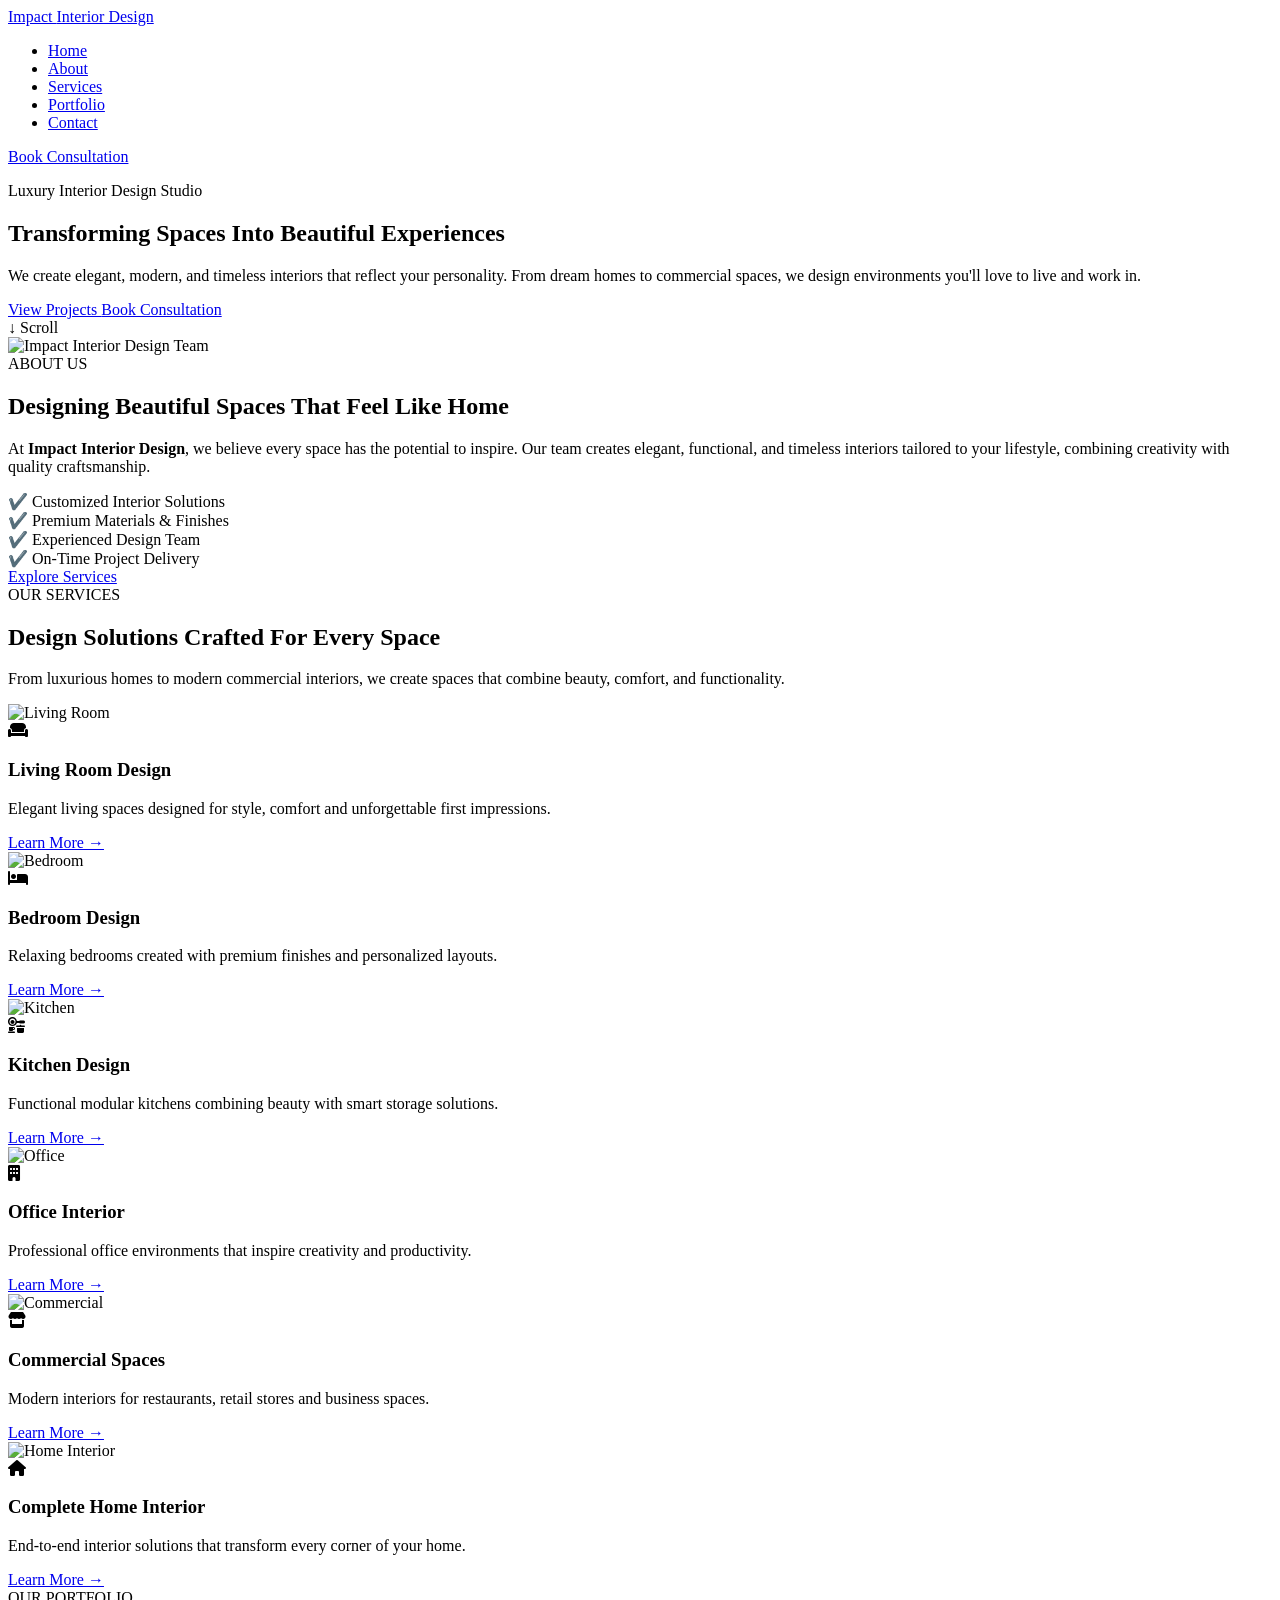
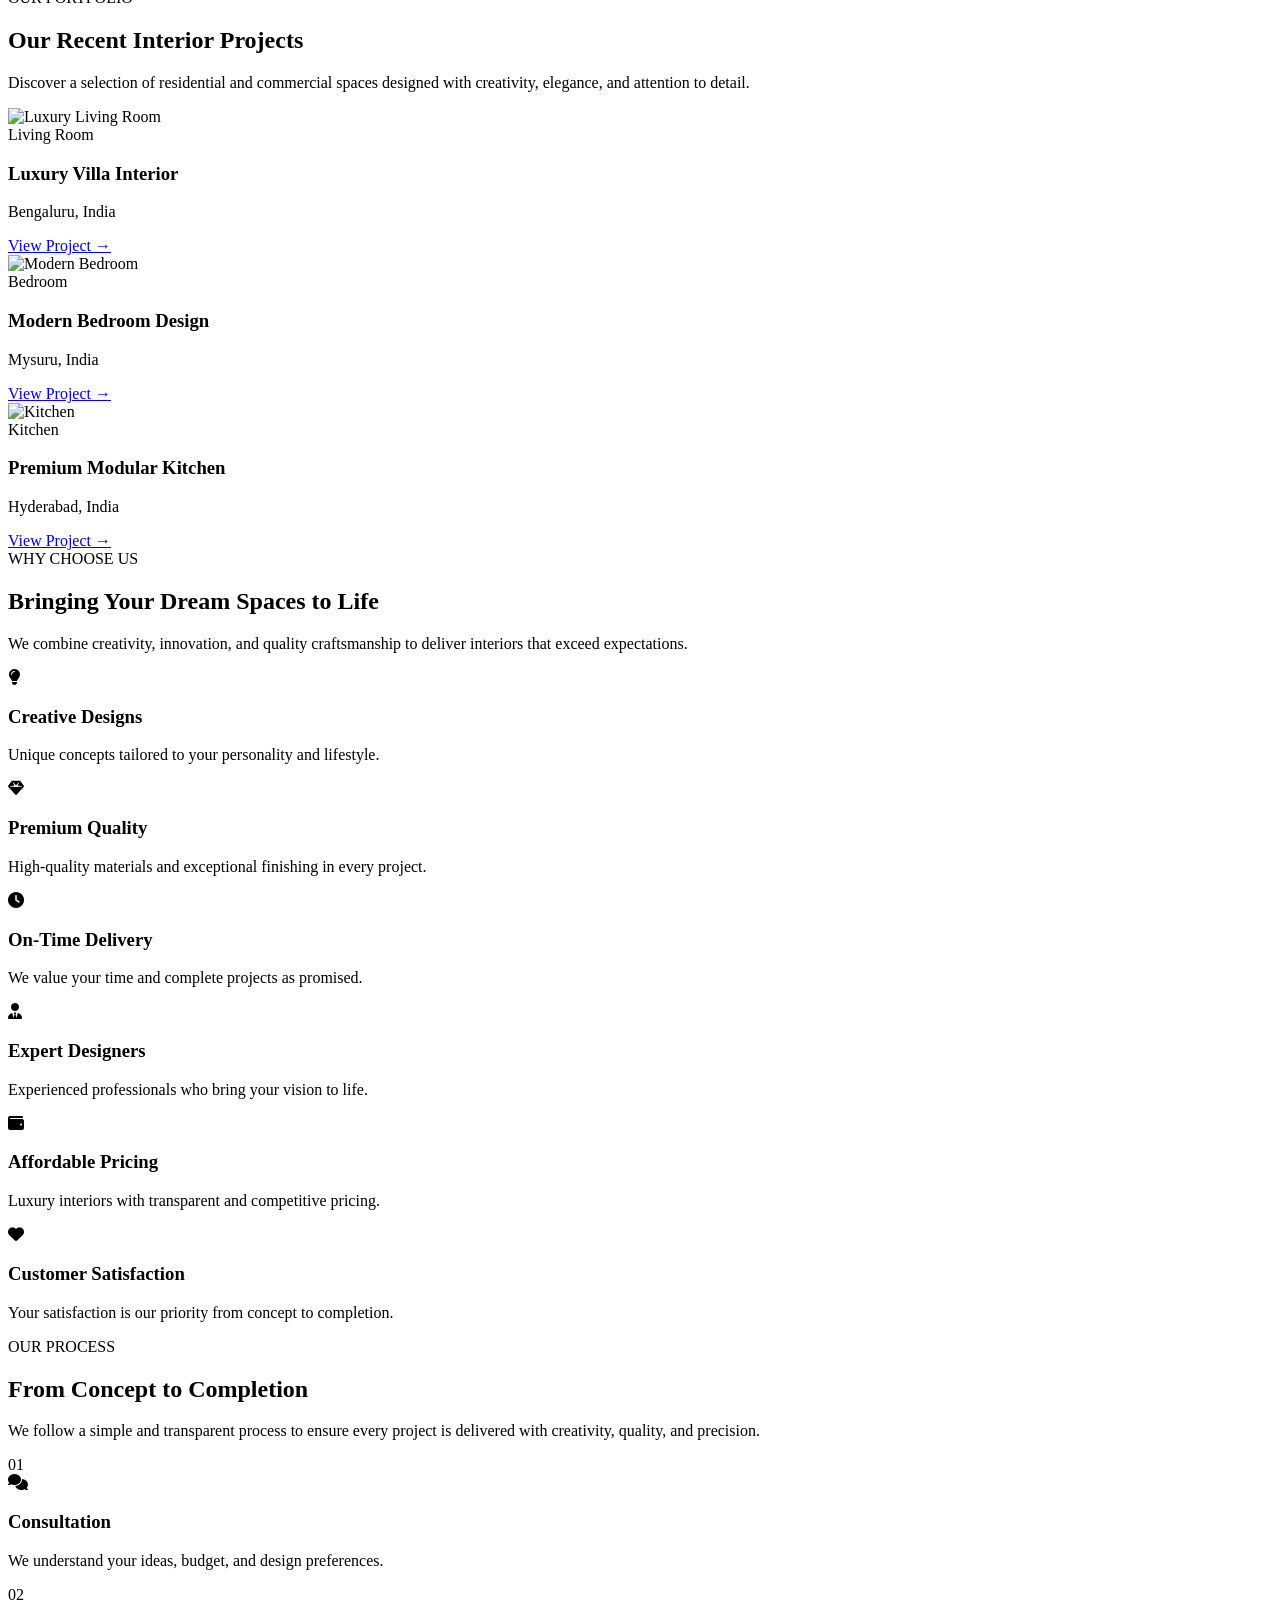
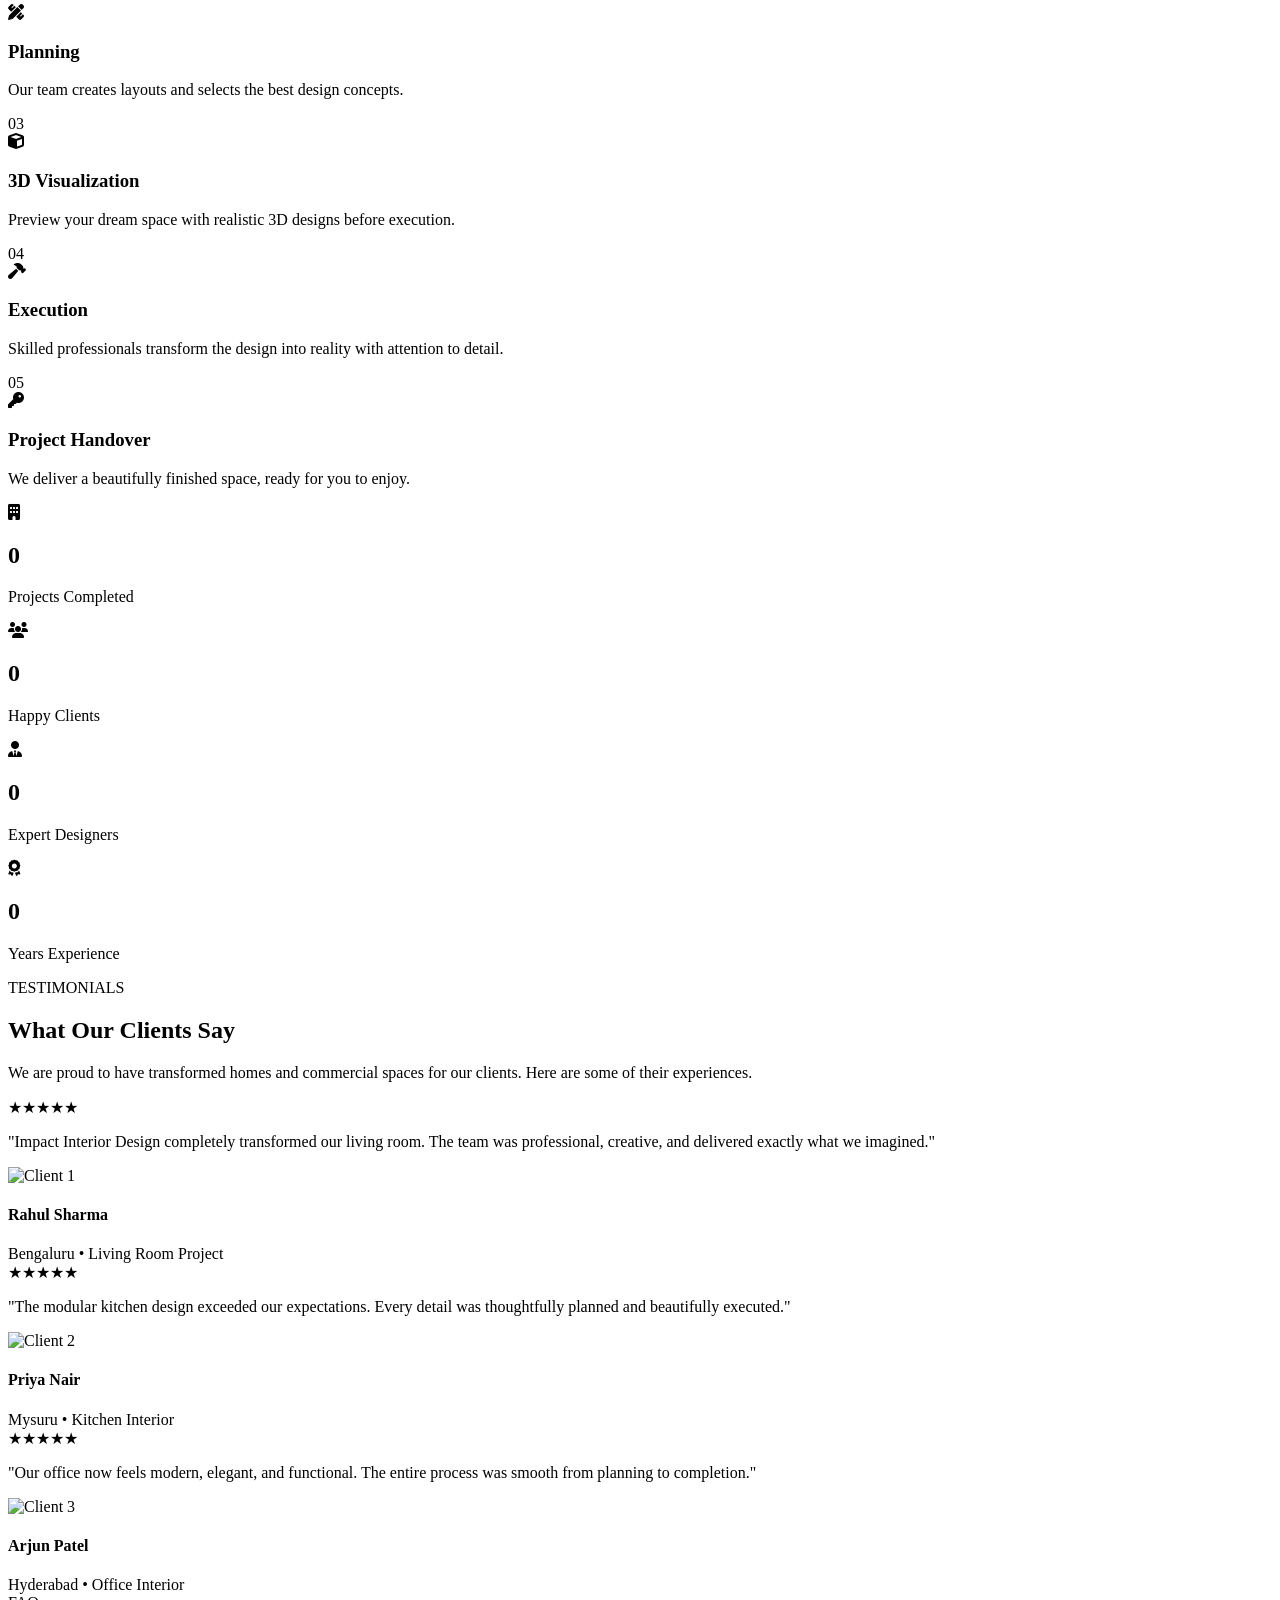
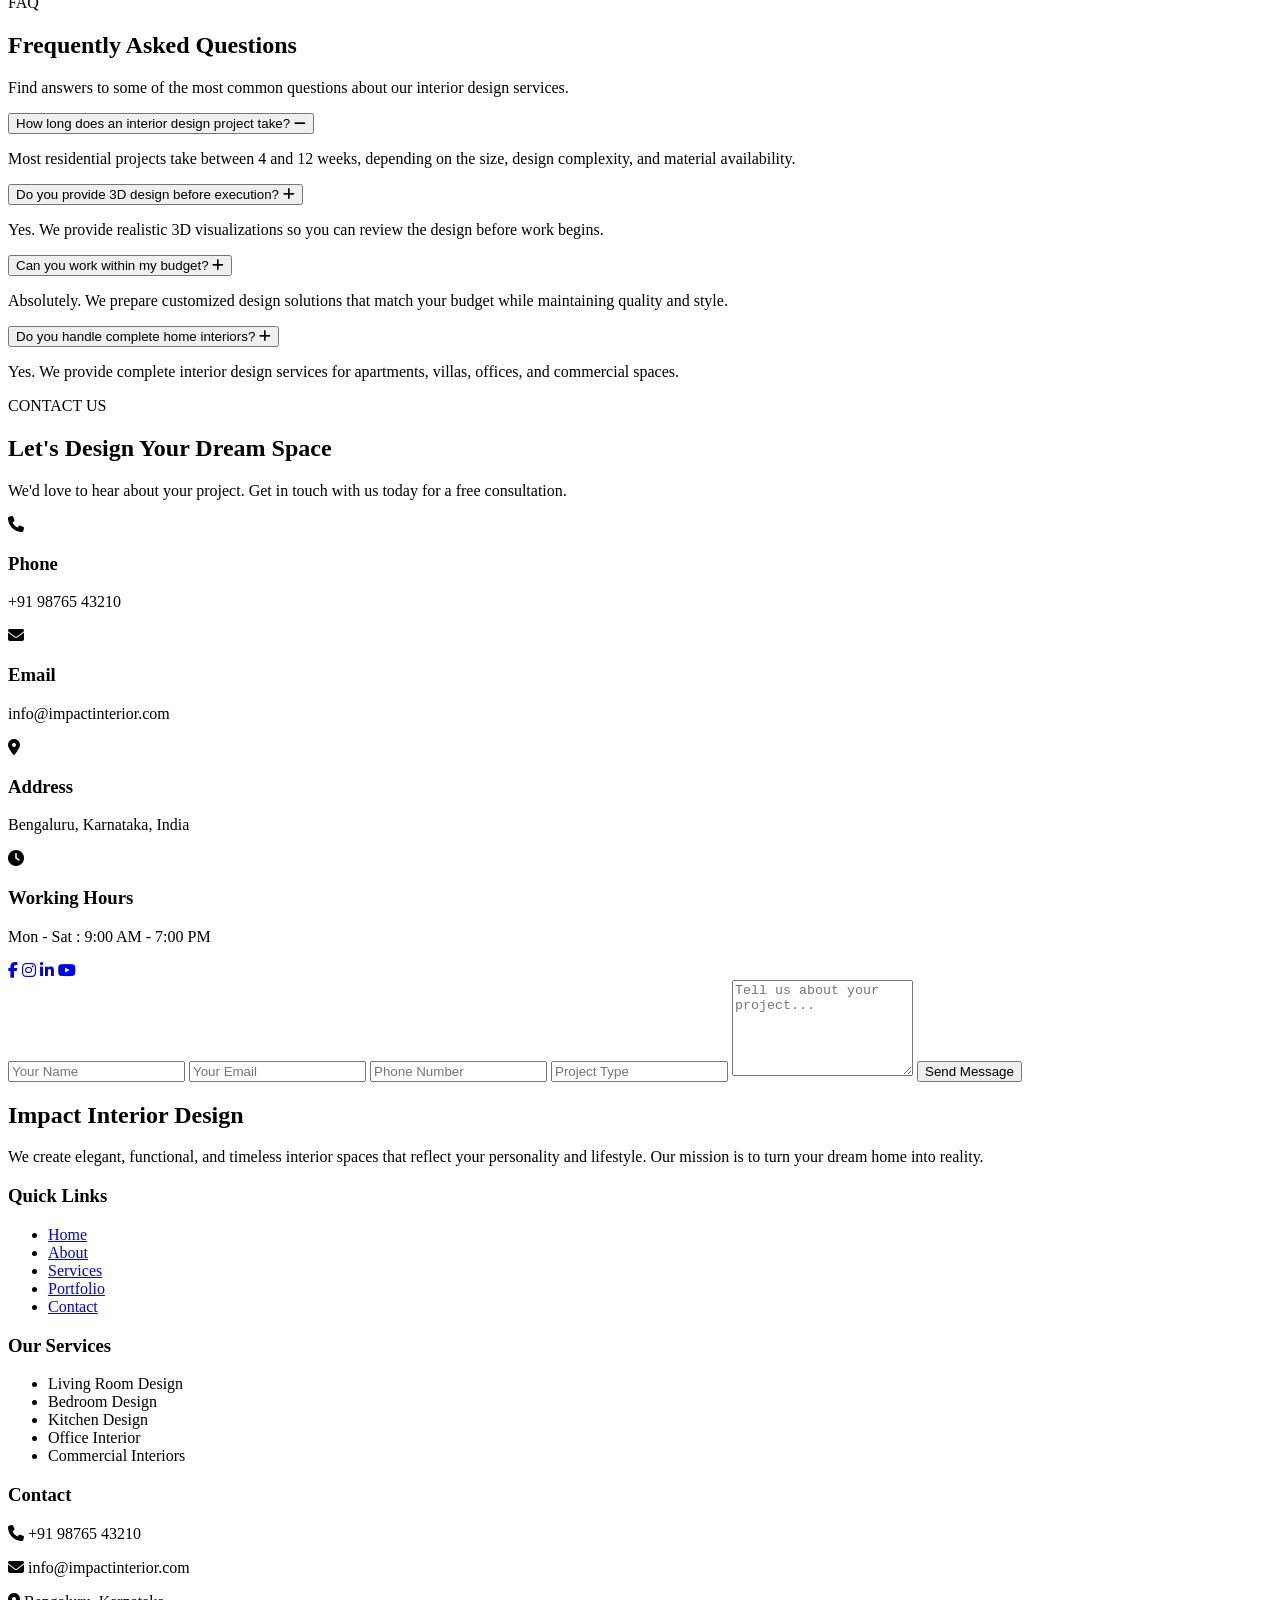
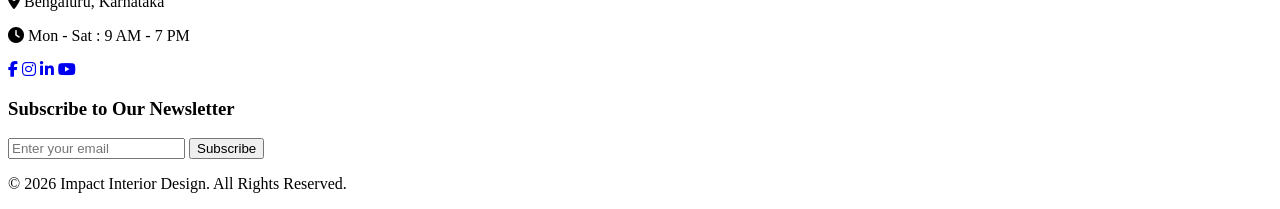
==== index.html @ 4dd4974e "Add files via upload" ====
<!DOCTYPE html>
<html lang="en">
<head>
    <meta charset="UTF-8">
    <meta name="viewport" content="width=device-width, initial-scale=1.0">

    <title>Interior Design</title>

    <link rel="stylesheet" href="css/style.css">

    <!-- Google Font -->
    <link href="https://fonts.googleapis.com/css2?family=Poppins:wght@300;400;500;600;700&display=swap" rel="stylesheet">
</head>
<body>
<!-- ==========================
        HEADER
========================== -->

<header>

    <nav class="navbar">

        <!-- Logo -->

        <a href="#" class="logo">
            Impact <span>Interior Design</span>
        </a>

        <link rel="stylesheet"
href="https://cdnjs.cloudflare.com/ajax/libs/font-awesome/6.7.2/css/all.min.css">
        <!-- Navigation -->

        <ul class="nav-links">

            <li><a href="#home" class="active">Home</a></li>

            <li><a href="#about">About</a></li>

            <li><a href="#services">Services</a></li>

            <li><a href="#portfolio">Portfolio</a></li>

            <li><a href="#contact">Contact</a></li>

        </ul>

        <!-- Button -->

        <a href="#contact" class="nav-btn">

            Book Consultation

        </a>

    </nav>

</header>

<!-- Hero Section will be added in Phase 3 -->

<!-- ==========================
        HERO SECTION
========================== -->

<section id="home" class="hero">

    <div class="hero-content">

        <p class="hero-tagline">
            Luxury Interior Design Studio
        </p>

        <h1>
            Transforming Spaces Into Beautiful Experiences
        </h1>

        <p class="hero-description">
            We create elegant, modern, and timeless interiors that reflect your personality. From dream homes to commercial spaces, we design environments you'll love to live and work in.
        </p>

        <div class="hero-buttons">

            <a href="#portfolio" class="btn primary-btn">
                View Projects
            </a>

            <a href="#contact" class="btn secondary-btn">
                Book Consultation
            </a>

        </div>

    </div>

    <div class="scroll-down">
        ↓ Scroll
    </div>

</section>

<!-- ==========================
        ABOUT US
========================== -->

<section id="about" class="about">

    <div class="about-container">

        <!-- Left Side -->

        <div class="about-image">

            <img src="image/living-room.jpg" alt="Impact Interior Design Team">

        </div>

        <!-- Right Side -->

        <div class="about-content">

            <span class="section-title">
                ABOUT US
            </span>

            <h2>
                Designing Beautiful Spaces That Feel Like Home
            </h2>

            <p>
                At <strong>Impact Interior Design</strong>, we believe every
                space has the potential to inspire. Our team creates elegant,
                functional, and timeless interiors tailored to your lifestyle,
                combining creativity with quality craftsmanship.
            </p>

            <div class="about-features">

                <div class="feature-card">
                    ✔️ Customized Interior Solutions
                </div>

                <div class="feature-card">
                    ✔️ Premium Materials & Finishes
                </div>

                <div class="feature-card">
                    ✔️ Experienced Design Team
                </div>

                <div class="feature-card">
                    ✔️ On-Time Project Delivery
                </div>

            </div>

            <a href="#services" class="btn primary-btn">
                Explore Services
            </a>

        </div>

    </div>

</section>

<!-- ==========================
        SERVICES
========================== -->

<section id="services" class="services">

    <div class="section-header">

        <span class="section-title">OUR SERVICES</span>

        <h2>Design Solutions Crafted For Every Space</h2>

        <p>
            From luxurious homes to modern commercial interiors,
            we create spaces that combine beauty, comfort,
            and functionality.
        </p>

    </div>

    <div class="services-grid">

        <div class="service-card">

            <img src="image/living-room.jpg" alt="Living Room">

            <div class="service-content">

                <i class="fa-solid fa-couch"></i>

                <h3>Living Room Design</h3>

                <p>
                    Elegant living spaces designed for style,
                    comfort and unforgettable first impressions.
                </p>

                <a href="#" class="service-btn">Learn More →</a>

            </div>

        </div>

        <div class="service-card">

            <img src="image/bedroom.jpg" alt="Bedroom">

            <div class="service-content">

                <i class="fa-solid fa-bed"></i>

                <h3>Bedroom Design</h3>

                <p>
                    Relaxing bedrooms created with premium
                    finishes and personalized layouts.
                </p>

                <a href="#" class="service-btn">Learn More →</a>

            </div>

        </div>

        <div class="service-card">

            <img src="image/kitchen.jpg" alt="Kitchen">

            <div class="service-content">

                <i class="fa-solid fa-kitchen-set"></i>

                <h3>Kitchen Design</h3>

                <p>
                    Functional modular kitchens combining
                    beauty with smart storage solutions.
                </p>

                <a href="#" class="service-btn">Learn More →</a>

            </div>

        </div>

        <div class="service-card">

            <img src="image/bedroom.jpg" alt="Office">

            <div class="service-content">

                <i class="fa-solid fa-building"></i>

                <h3>Office Interior</h3>

                <p>
                    Professional office environments that
                    inspire creativity and productivity.
                </p>

                <a href="#" class="service-btn">Learn More →</a>

            </div>

        </div>

        <div class="service-card">

            <img src="image/living-room.jpg" alt="Commercial">

            <div class="service-content">

                <i class="fa-solid fa-store"></i>

                <h3>Commercial Spaces</h3>

                <p>
                    Modern interiors for restaurants,
                    retail stores and business spaces.
                </p>

                <a href="#" class="service-btn">Learn More →</a>

            </div>

        </div>

        <div class="service-card">

            <img src="image/kitchen.jpg" alt="Home Interior">

            <div class="service-content">

                <i class="fa-solid fa-house"></i>

                <h3>Complete Home Interior</h3>

                <p>
                    End-to-end interior solutions that
                    transform every corner of your home.
                </p>

                <a href="#" class="service-btn">Learn More →</a>

            </div>

        </div>

    </div>

</section>

<!-- ==========================
        PORTFOLIO
========================== -->

<section id="portfolio" class="portfolio">

    <div class="section-header">

        <span class="section-title">
            OUR PORTFOLIO
        </span>

        <h2>Our Recent Interior Projects</h2>

        <p>
            Discover a selection of residential and commercial spaces
            designed with creativity, elegance, and attention to detail.
        </p>

    </div>

    <div class="portfolio-grid">

        <!-- Project 1 -->

        <div class="portfolio-card">

            <img src="image/living-room.jpg" alt="Luxury Living Room">

            <div class="portfolio-content">

                <span class="category">Living Room</span>

                <h3>Luxury Villa Interior</h3>

                <p>Bengaluru, India</p>

                <a href="#" class="portfolio-btn">
                    View Project →
                </a>

            </div>

        </div>

        <!-- Project 2 -->

        <div class="portfolio-card">

            <img src="image/bedroom.jpg" alt="Modern Bedroom">

            <div class="portfolio-content">

                <span class="category">Bedroom</span>

                <h3>Modern Bedroom Design</h3>

                <p>Mysuru, India</p>

                <a href="#" class="portfolio-btn">
                    View Project →
                </a>

            </div>

        </div>

        <!-- Project 3 -->

        <div class="portfolio-card">

            <img src="image/kitchen.jpg" alt="Kitchen">

            <div class="portfolio-content">

                <span class="category">Kitchen</span>

                <h3>Premium Modular Kitchen</h3>

                <p>Hyderabad, India</p>

                <a href="#" class="portfolio-btn">
                    View Project →
                </a>

            </div>

        </div>

    </div>

</section>

<!-- ==========================
        WHY CHOOSE US
========================== -->

<section class="why-us">

    <div class="section-header">

        <span class="section-title">
            WHY CHOOSE US
        </span>

        <h2>
            Bringing Your Dream Spaces to Life
        </h2>

        <p>
            We combine creativity, innovation, and quality craftsmanship
            to deliver interiors that exceed expectations.
        </p>

    </div>

    <div class="why-grid">

        <div class="why-card">
            <i class="fa-solid fa-lightbulb"></i>
            <h3>Creative Designs</h3>
            <p>Unique concepts tailored to your personality and lifestyle.</p>
        </div>

        <div class="why-card">
            <i class="fa-solid fa-gem"></i>
            <h3>Premium Quality</h3>
            <p>High-quality materials and exceptional finishing in every project.</p>
        </div>

        <div class="why-card">
            <i class="fa-solid fa-clock"></i>
            <h3>On-Time Delivery</h3>
            <p>We value your time and complete projects as promised.</p>
        </div>

        <div class="why-card">
            <i class="fa-solid fa-user-tie"></i>
            <h3>Expert Designers</h3>
            <p>Experienced professionals who bring your vision to life.</p>
        </div>

        <div class="why-card">
            <i class="fa-solid fa-wallet"></i>
            <h3>Affordable Pricing</h3>
            <p>Luxury interiors with transparent and competitive pricing.</p>
        </div>

        <div class="why-card">
            <i class="fa-solid fa-heart"></i>
            <h3>Customer Satisfaction</h3>
            <p>Your satisfaction is our priority from concept to completion.</p>
        </div>

    </div>

</section>
<!-- ==========================
        DESIGN PROCESS
========================== -->

<section class="process">

    <div class="section-header">

        <span class="section-title">
            OUR PROCESS
        </span>

        <h2>
            From Concept to Completion
        </h2>

        <p>
            We follow a simple and transparent process to ensure every
            project is delivered with creativity, quality, and precision.
        </p>

    </div>

    <div class="process-grid">

        <div class="process-card">

            <div class="step-number">01</div>

            <i class="fa-solid fa-comments"></i>

            <h3>Consultation</h3>

            <p>
                We understand your ideas, budget, and design preferences.
            </p>

        </div>

        <div class="process-card">

            <div class="step-number">02</div>

            <i class="fa-solid fa-pencil-ruler"></i>

            <h3>Planning</h3>

            <p>
                Our team creates layouts and selects the best design concepts.
            </p>

        </div>

        <div class="process-card">

            <div class="step-number">03</div>

            <i class="fa-solid fa-cube"></i>

            <h3>3D Visualization</h3>

            <p>
                Preview your dream space with realistic 3D designs before execution.
            </p>

        </div>

        <div class="process-card">

            <div class="step-number">04</div>

            <i class="fa-solid fa-hammer"></i>

            <h3>Execution</h3>

            <p>
                Skilled professionals transform the design into reality with attention to detail.
            </p>

        </div>

        <div class="process-card">

            <div class="step-number">05</div>

            <i class="fa-solid fa-key"></i>

            <h3>Project Handover</h3>

            <p>
                We deliver a beautifully finished space, ready for you to enjoy.
            </p>

        </div>

    </div>

</section>

<!-- ==========================
        STATISTICS
========================== -->

<section class="stats">

    <div class="stats-overlay">

        <div class="stats-grid">

            <div class="stat-card">

                <i class="fa-solid fa-building"></i>

                <h2 class="counter" data-target="500">0</h2>

                <p>Projects Completed</p>

            </div>

            <div class="stat-card">

                <i class="fa-solid fa-users"></i>

                <h2 class="counter" data-target="350">0</h2>

                <p>Happy Clients</p>

            </div>

            <div class="stat-card">

                <i class="fa-solid fa-user-tie"></i>

                <h2 class="counter" data-target="25">0</h2>

                <p>Expert Designers</p>

            </div>

            <div class="stat-card">

                <i class="fa-solid fa-award"></i>

                <h2 class="counter" data-target="12">0</h2>

                <p>Years Experience</p>

            </div>

        </div>

    </div>

</section>

<!-- ==========================
        TESTIMONIALS
========================== -->

<section class="testimonials" id="testimonials">

    <div class="section-header">

        <span class="section-title">
            TESTIMONIALS
        </span>

        <h2>
            What Our Clients Say
        </h2>

        <p>
            We are proud to have transformed homes and commercial spaces for our clients. Here are some of their experiences.
        </p>

    </div>

    <div class="testimonial-grid">

        <!-- Testimonial 1 -->

        <div class="testimonial-card">

            <div class="stars">
                ★★★★★
            </div>

            <p class="review">
                "Impact Interior Design completely transformed our living room. The team was professional, creative, and delivered exactly what we imagined."
            </p>

            <div class="client">

                <img src="image/bedroom.jpg" alt="Client 1">

                <div>

                    <h4>Rahul Sharma</h4>

                    <span>Bengaluru • Living Room Project</span>

                </div>

            </div>

        </div>

        <!-- Testimonial 2 -->

        <div class="testimonial-card">

            <div class="stars">
                ★★★★★
            </div>

            <p class="review">
                "The modular kitchen design exceeded our expectations. Every detail was thoughtfully planned and beautifully executed."
            </p>

            <div class="client">

                <img src="image/kitchen.jpg" alt="Client 2">

                <div>

                    <h4>Priya Nair</h4>

                    <span>Mysuru • Kitchen Interior</span>

                </div>

            </div>

        </div>

        <!-- Testimonial 3 -->

        <div class="testimonial-card">

            <div class="stars">
                ★★★★★
            </div>

            <p class="review">
                "Our office now feels modern, elegant, and functional. The entire process was smooth from planning to completion."
            </p>

            <div class="client">

                <img src="image/living-room.jpg" alt="Client 3">

                <div>

                    <h4>Arjun Patel</h4>

                    <span>Hyderabad • Office Interior</span>

                </div>

            </div>

        </div>

    </div>

</section>

<!-- ==========================
        FAQ
========================== -->

<section id="faq" class="faq">

    <div class="section-header">

        <span class="section-title">
            FAQ
        </span>

        <h2>
            Frequently Asked Questions
        </h2>

        <p>
            Find answers to some of the most common questions about our interior design services.
        </p>

    </div>

    <div class="faq-container">

        <div class="faq-item active">

            <button class="faq-question">

                <span>How long does an interior design project take?</span>

                <i class="fa-solid fa-minus"></i>

            </button>

            <div class="faq-answer">

                <p>
                    Most residential projects take between 4 and 12 weeks, depending on the size, design complexity, and material availability.
                </p>

            </div>

        </div>

        <div class="faq-item">

            <button class="faq-question">

                <span>Do you provide 3D design before execution?</span>

                <i class="fa-solid fa-plus"></i>

            </button>

            <div class="faq-answer">

                <p>
                    Yes. We provide realistic 3D visualizations so you can review the design before work begins.
                </p>

            </div>

        </div>

        <div class="faq-item">

            <button class="faq-question">

                <span>Can you work within my budget?</span>

                <i class="fa-solid fa-plus"></i>

            </button>

            <div class="faq-answer">

                <p>
                    Absolutely. We prepare customized design solutions that match your budget while maintaining quality and style.
                </p>

            </div>

        </div>

        <div class="faq-item">

            <button class="faq-question">

                <span>Do you handle complete home interiors?</span>

                <i class="fa-solid fa-plus"></i>

            </button>

            <div class="faq-answer">

                <p>
                    Yes. We provide complete interior design services for apartments, villas, offices, and commercial spaces.
                </p>

            </div>

        </div>

    </div>

</section>

<!-- ==========================
        CONTACT
========================== -->

<section id="contact" class="contact">

    <div class="section-header">

        <span class="section-title">
            CONTACT US
        </span>

        <h2>
            Let's Design Your Dream Space
        </h2>

        <p>
            We'd love to hear about your project. Get in touch with us today for a free consultation.
        </p>

    </div>

    <div class="contact-container">

        <!-- Left -->

        <div class="contact-info">

            <div class="contact-box">

                <i class="fa-solid fa-phone"></i>

                <div>

                    <h3>Phone</h3>

                    <p>+91 98765 43210</p>

                </div>

            </div>

            <div class="contact-box">

                <i class="fa-solid fa-envelope"></i>

                <div>

                    <h3>Email</h3>

                    <p>info@impactinterior.com</p>

                </div>

            </div>

            <div class="contact-box">

                <i class="fa-solid fa-location-dot"></i>

                <div>

                    <h3>Address</h3>

                    <p>Bengaluru, Karnataka, India</p>

                </div>

            </div>

            <div class="contact-box">

                <i class="fa-solid fa-clock"></i>

                <div>

                    <h3>Working Hours</h3>

                    <p>Mon - Sat : 9:00 AM - 7:00 PM</p>

                </div>

            </div>

            <div class="social-icons">

                <a href="#"><i class="fab fa-facebook-f"></i></a>

                <a href="#"><i class="fab fa-instagram"></i></a>

                <a href="#"><i class="fab fa-linkedin-in"></i></a>

                <a href="#"><i class="fab fa-youtube"></i></a>

            </div>

        </div>

        <!-- Right -->

        <form class="contact-form">

            <input type="text"
            placeholder="Your Name"
            required>

            <input type="email"
            placeholder="Your Email"
            required>

            <input type="tel"
            placeholder="Phone Number"
            required>

            <input type="text"
            placeholder="Project Type">

            <textarea
            rows="6"
            placeholder="Tell us about your project..."
            required></textarea>

            <button type="submit"
            class="primary-btn">
                Send Message
            </button>

        </form>

    </div>

</section>

<!-- ==========================
        FOOTER
========================== -->

<footer class="footer">

    <div class="footer-container">

        <!-- Company Info -->

        <div class="footer-column">

            <h2 class="footer-logo">
                Impact <span>Interior Design</span>
            </h2>

            <p>
                We create elegant, functional, and timeless interior spaces that
                reflect your personality and lifestyle. Our mission is to turn
                your dream home into reality.
            </p>

        </div>

        <!-- Quick Links -->

        <div class="footer-column">

            <h3>Quick Links</h3>

            <ul>

                <li><a href="#home">Home</a></li>

                <li><a href="#about">About</a></li>

                <li><a href="#services">Services</a></li>

                <li><a href="#portfolio">Portfolio</a></li>

                <li><a href="#contact">Contact</a></li>

            </ul>

        </div>

        <!-- Services -->

        <div class="footer-column">

            <h3>Our Services</h3>

            <ul>

                <li>Living Room Design</li>

                <li>Bedroom Design</li>

                <li>Kitchen Design</li>

                <li>Office Interior</li>

                <li>Commercial Interiors</li>

            </ul>

        </div>

        <!-- Contact -->

        <div class="footer-column">

            <h3>Contact</h3>

            <p><i class="fa-solid fa-phone"></i> +91 98765 43210</p>

            <p><i class="fa-solid fa-envelope"></i> info@impactinterior.com</p>

            <p><i class="fa-solid fa-location-dot"></i> Bengaluru, Karnataka</p>

            <p><i class="fa-solid fa-clock"></i> Mon - Sat : 9 AM - 7 PM</p>

            <div class="footer-social">

                <a href="#"><i class="fab fa-facebook-f"></i></a>

                <a href="#"><i class="fab fa-instagram"></i></a>

                <a href="#"><i class="fab fa-linkedin-in"></i></a>

                <a href="#"><i class="fab fa-youtube"></i></a>

            </div>

        </div>

    </div>

    <!-- Newsletter -->

    <div class="newsletter">

        <h3>Subscribe to Our Newsletter</h3>

        <form>

            <input
            type="email"
            placeholder="Enter your email">

            <button
            type="submit">
                Subscribe
            </button>

        </form>

    </div>

    <!-- Bottom Footer -->

    <div class="footer-bottom">

        <p>

            © 2026 Impact Interior Design. All Rights Reserved.

        </p>

    </div>

</footer>

<script src="script.js"></script>

</body>
</html>
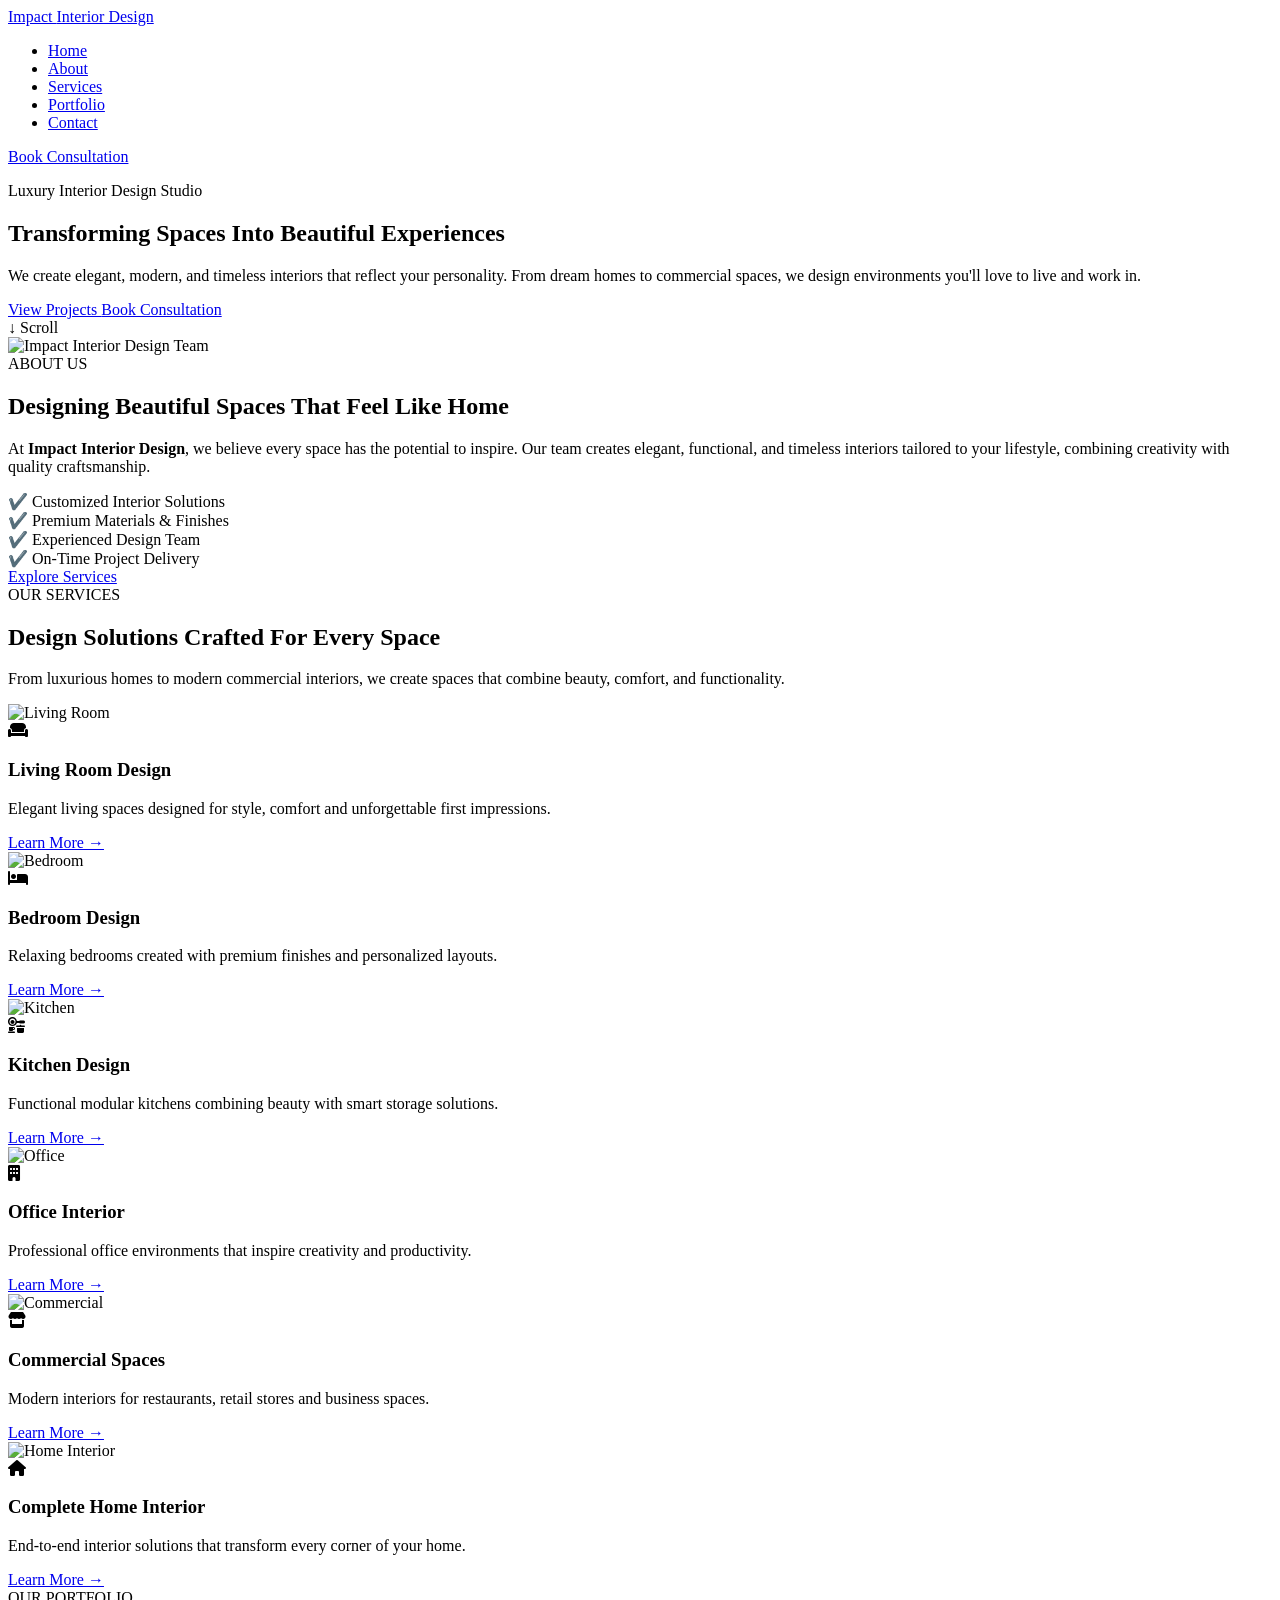
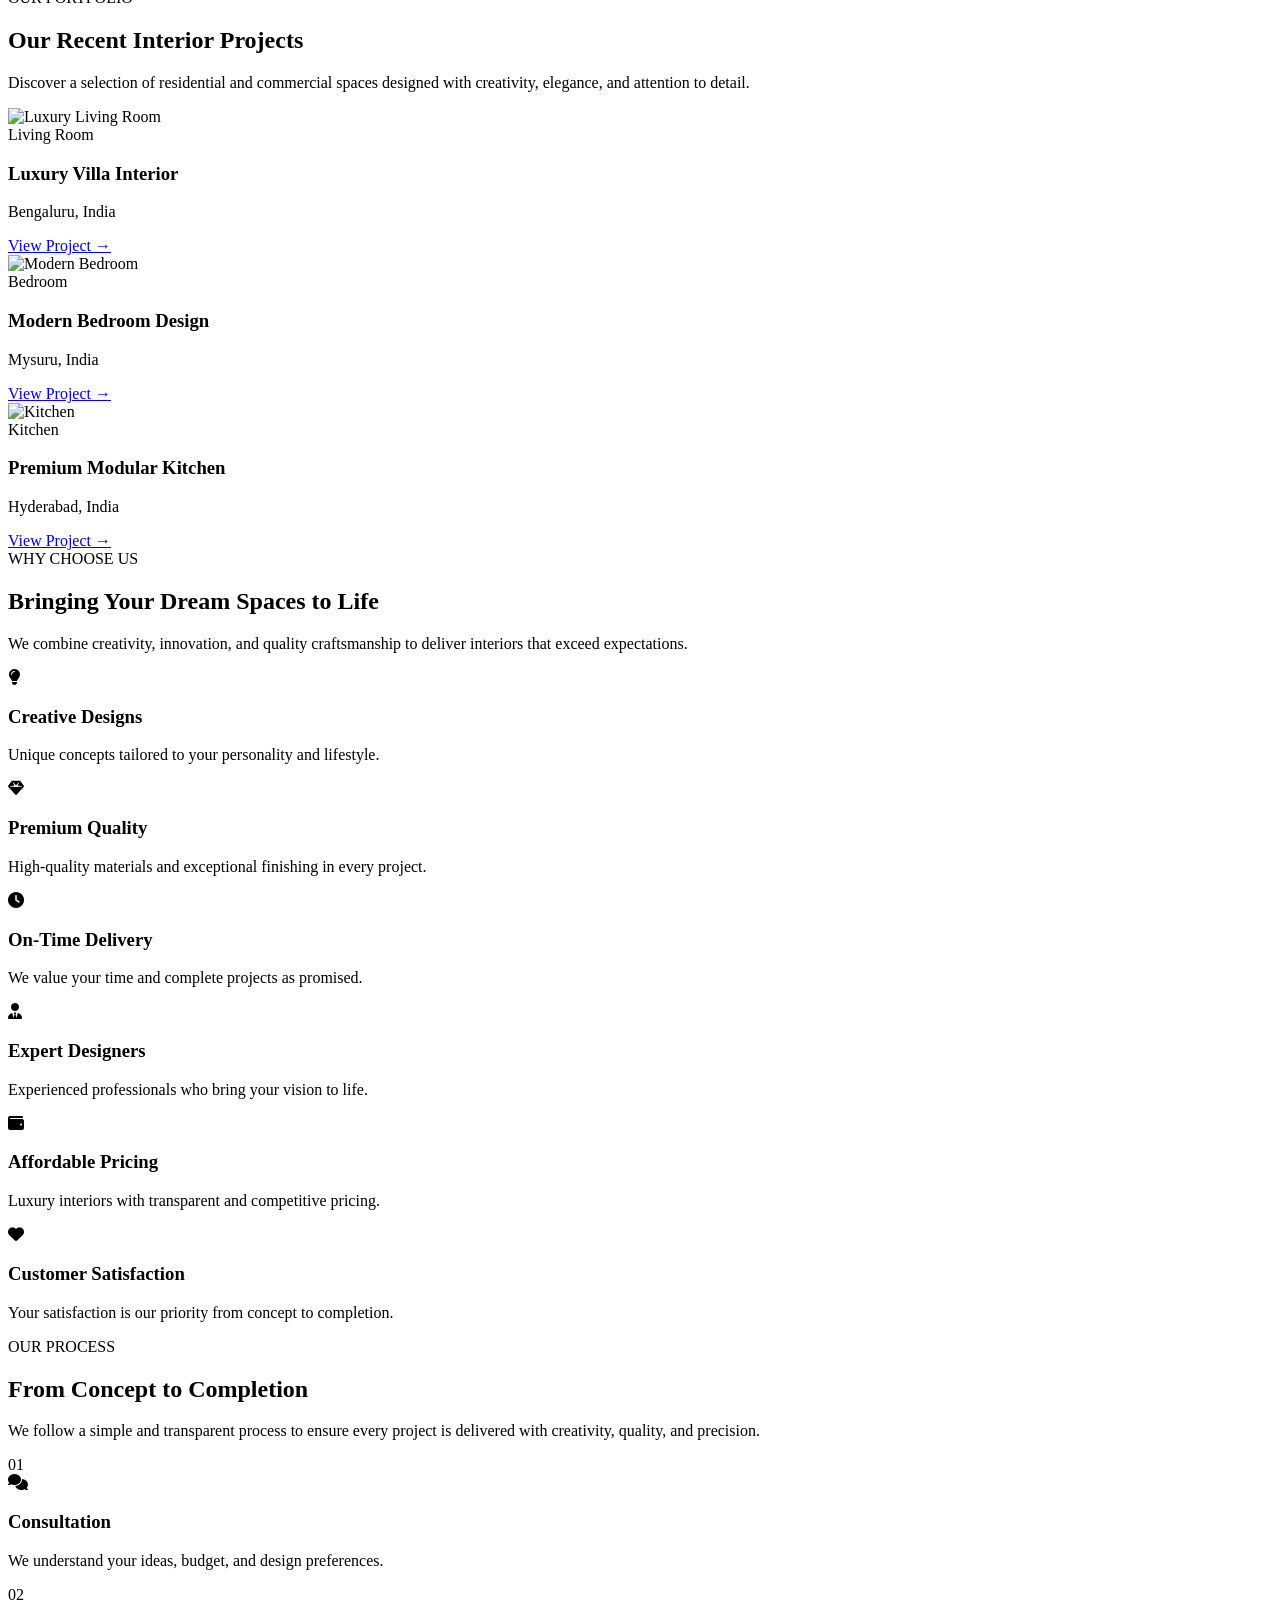
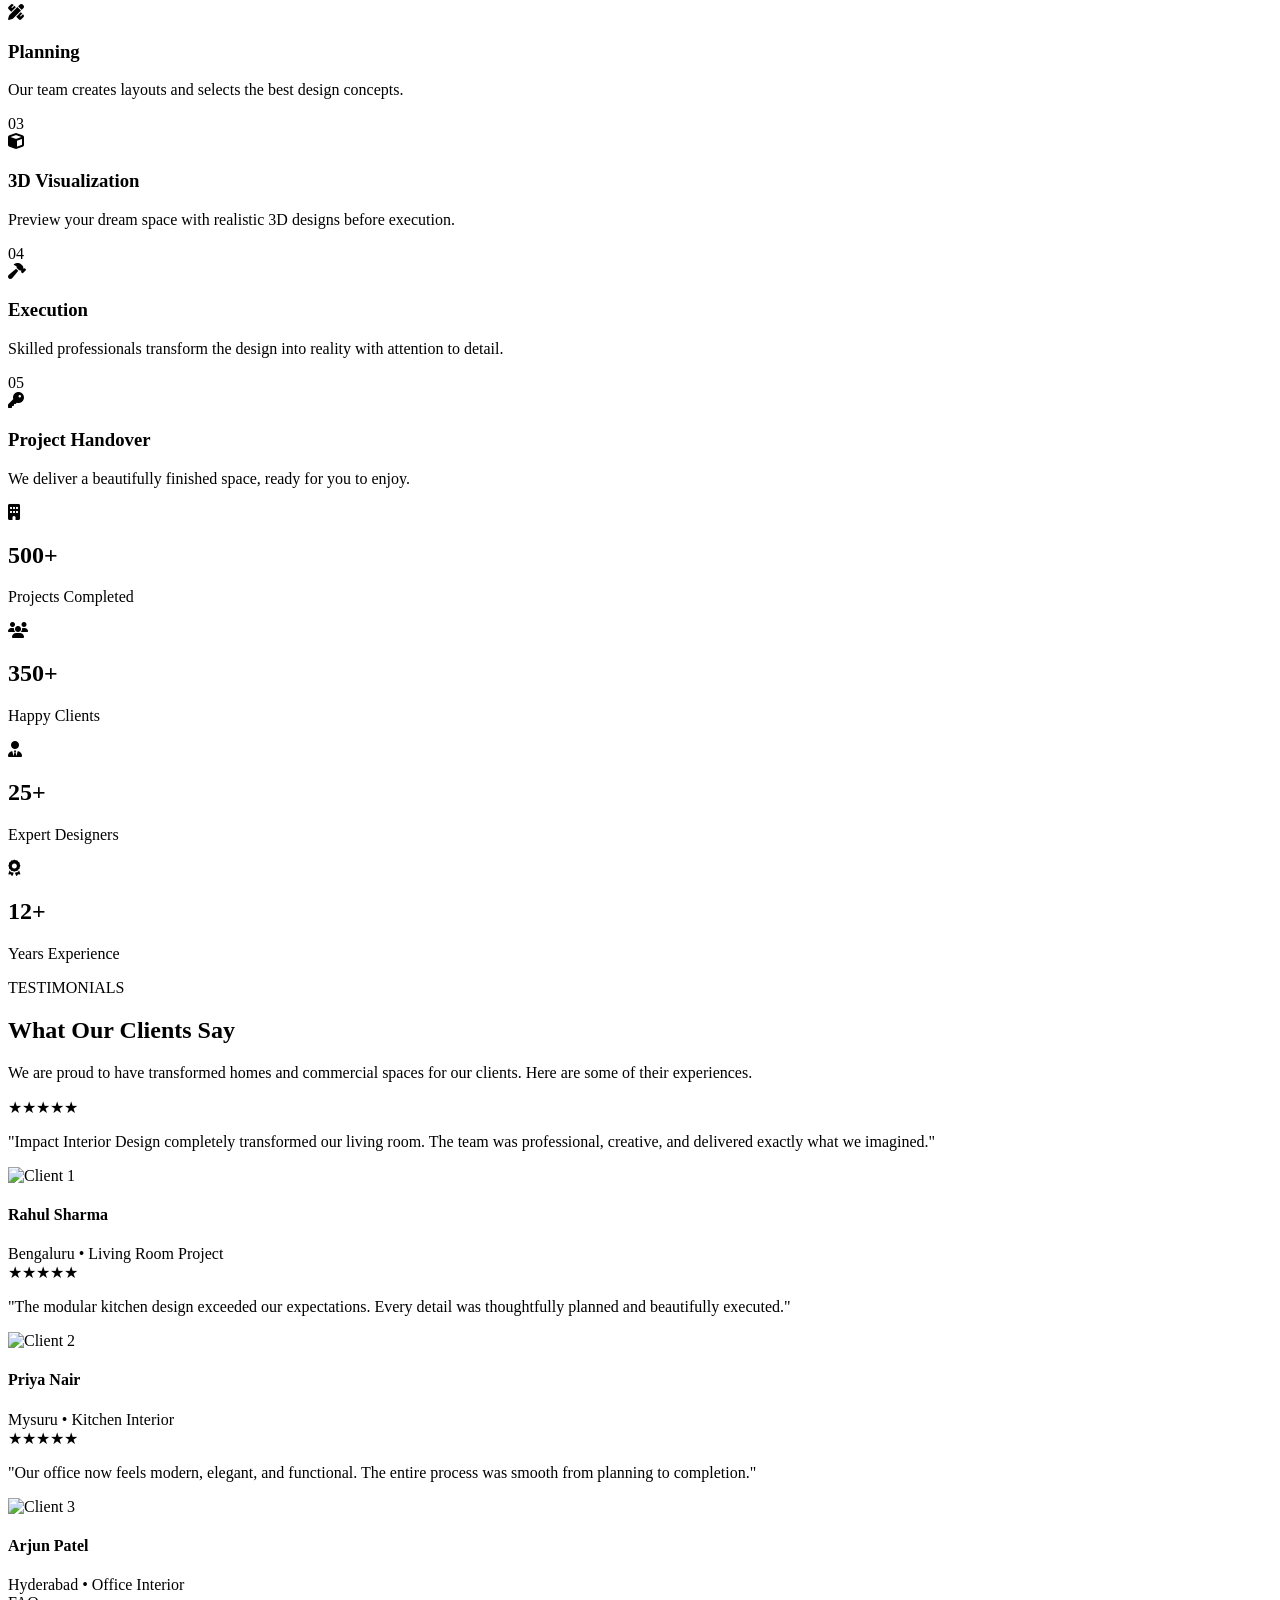
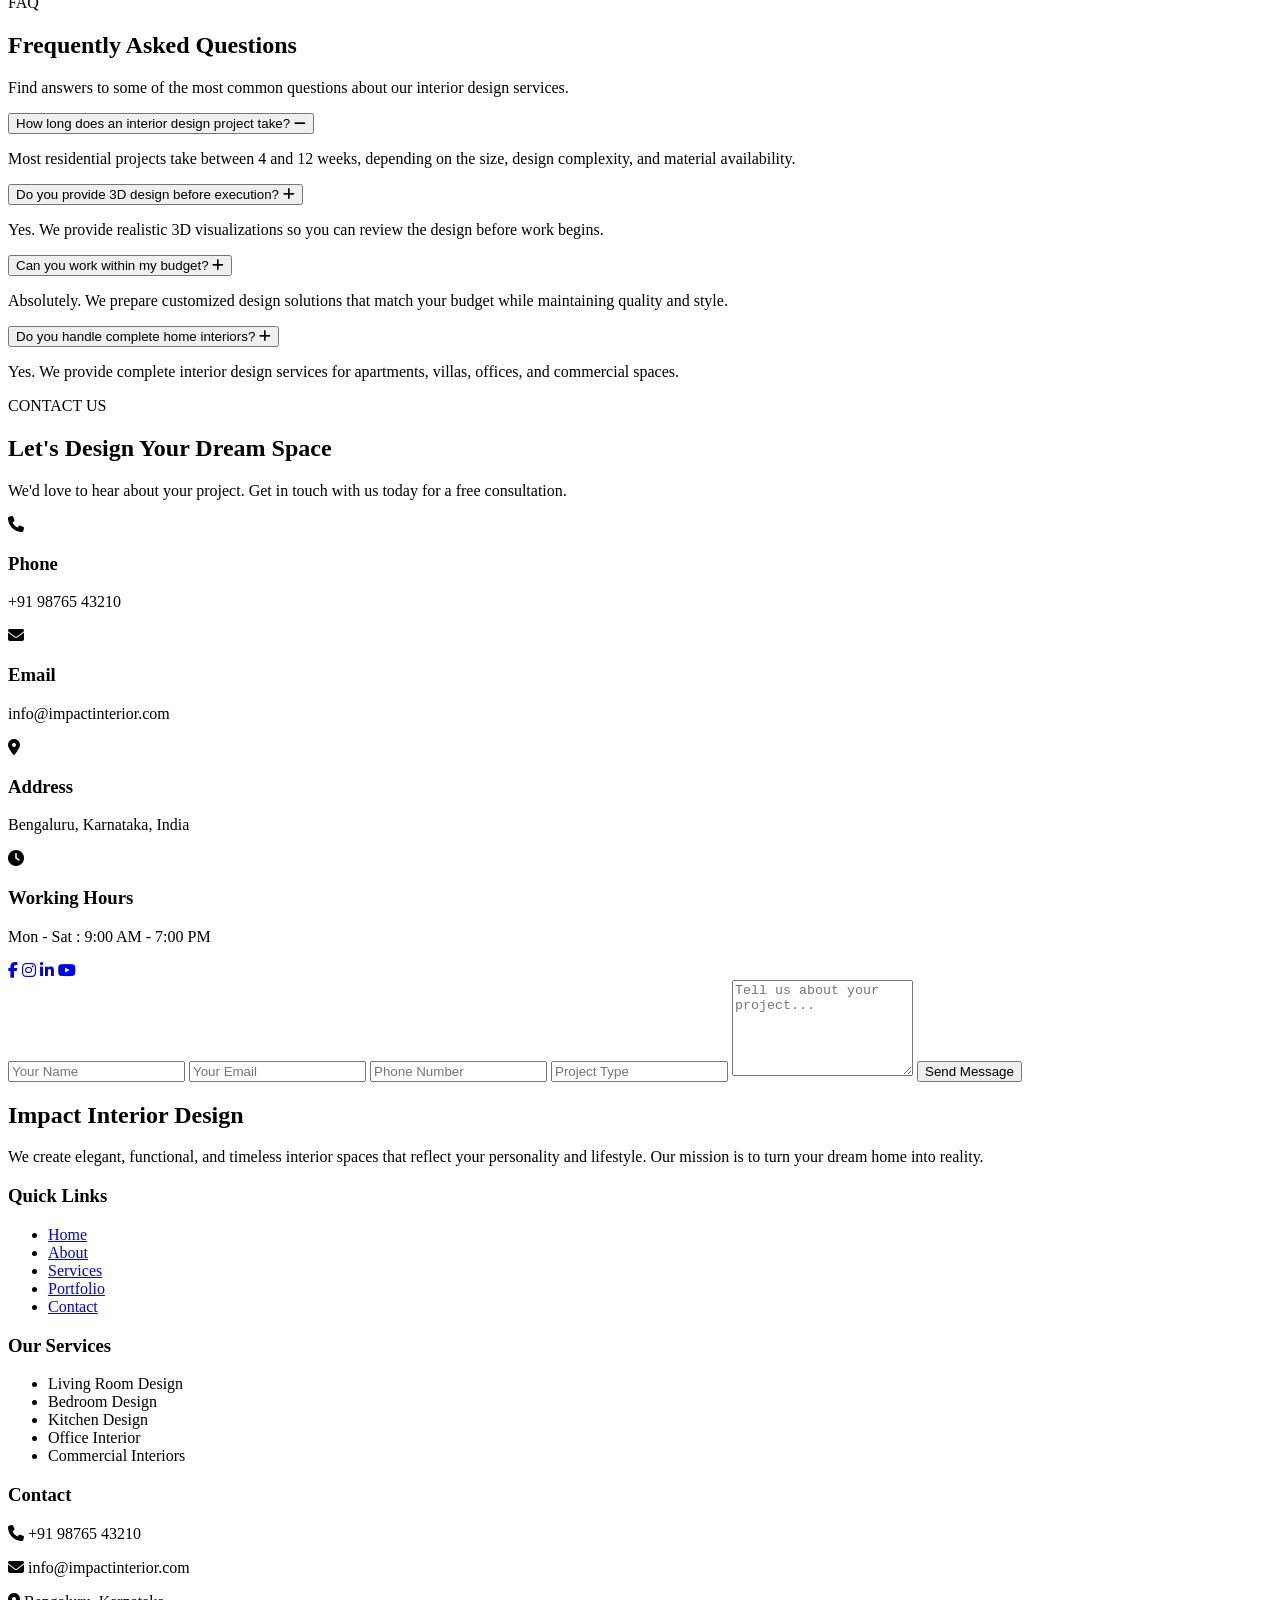
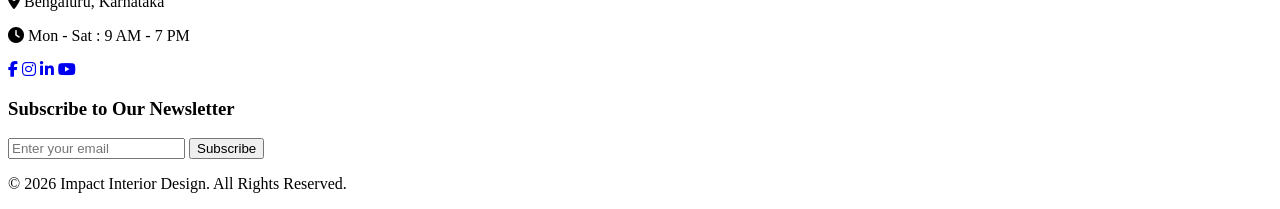
==== commit 1eaa1e9a: "Add files via upload" ====
--- a/index.html
+++ b/index.html
@@ -6,7 +6,7 @@
 
     <title>Interior Design</title>
 
-    <link rel="stylesheet" href="css/style.css">
+    <link rel="stylesheet" href="./css/style.css">
 
     <!-- Google Font -->
     <link href="https://fonts.googleapis.com/css2?family=Poppins:wght@300;400;500;600;700&display=swap" rel="stylesheet">
